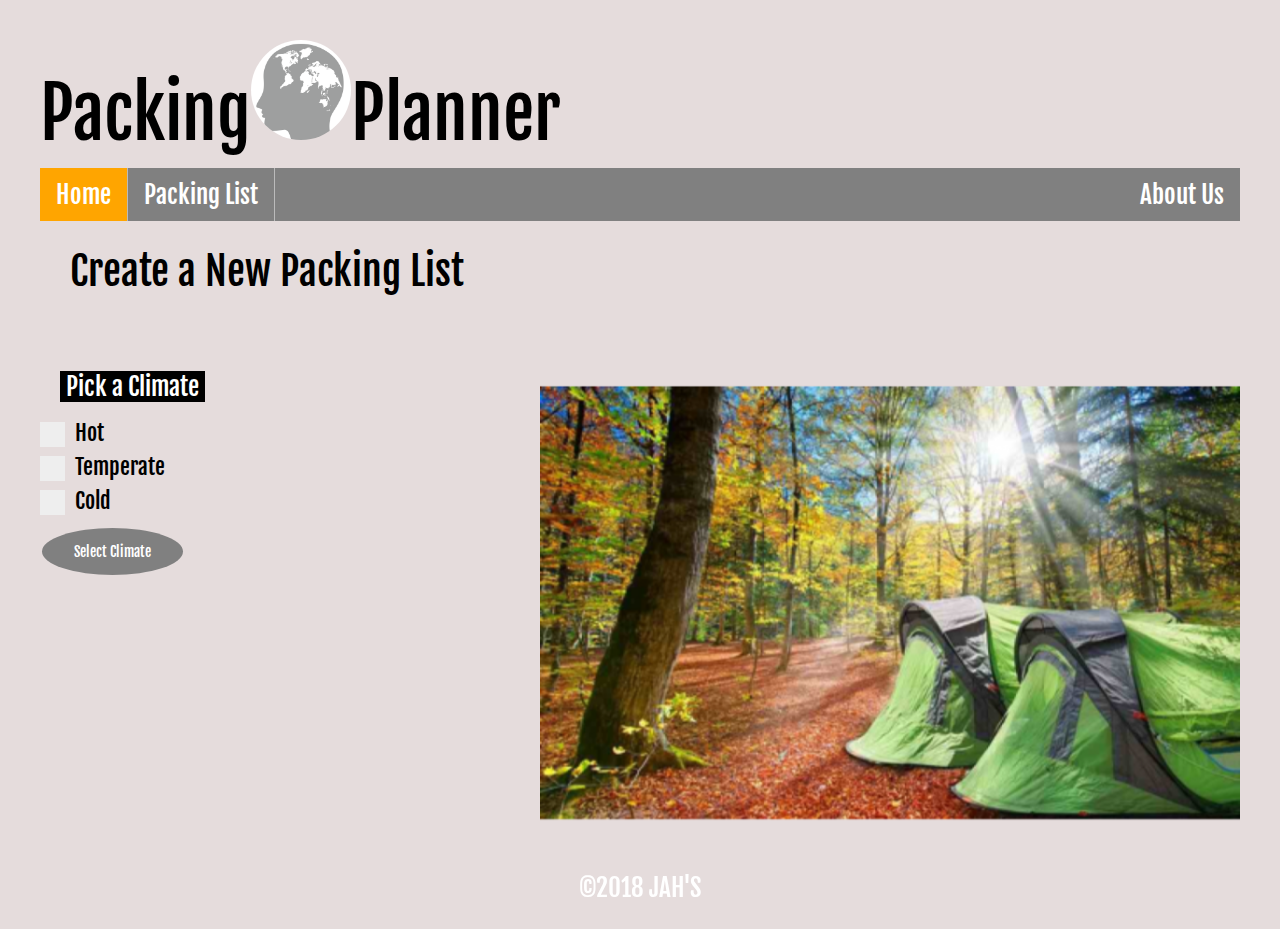
==== index.html @ 8c1840fc "adds heading to top of home to show user selections" ====
<!DOCTYPE html>
<html>

  <head>
    <title>Packing Planner</title>
    <link rel="stylesheet" type="text/css" media="screen" href="css/reset.css"/>
    <link rel="stylesheet" type="text/css" media="screen" href="css/style.css"/>
    <link rel="stylesheet" type="text/css" media="screen" href="css/carousel.css"/>
    <link href="https://fonts.googleapis.com/css?family=Fjalla+One|Spicy+Rice" rel="stylesheet">
    <link href="https://fonts.googleapis.com/css?family=Leckerli+One|Playfair+Display|Yellowtail" rel="stylesheet">
  </head>

  <body>
      <header>
          <h1>Packing<img src="img/TravelBrain.png" id="logoimg" height="100px" width="100px">Planner</h1>
      </header>

    <nav>
     <ul>
        <li id="home"><a class="active" href="index.html">Home</a></li>
        <li id="packingList"><a href="packing-list.html">Packing List</a></li>
        <li id="aboutUs"><a href="about-us.html">About Us</a></li>
      </ul>
    </nav>

    <main>
      <h2>Create a New Packing List</h2>
    </main>
    <h2 id="currentSelections"></h2>

  <!-- Slideshow container -->
  <div class="slideshow-container">

    <!-- Full-width images with number and caption text -->
    <div class="mySlides fade">
      <img src="img/fall.png" style="width:100%">
    </div>

    <div class="mySlides fade">
      <img src="img/luggage-clipart-vintage-suitcase-4.png" style="width:100%">
    </div>

    <div class="mySlides fade">
      <img src="img/summer.png" style="width:100%">
    </div>

    <div class="mySlides fade">
      <img src="img/Big_Apple_New_York_Winter_Travel_Vacation_Activities.png" style="width:100%">
    </div>

    <div class="mySlides fade">
      <img src="img/suitcase.png" style="width:100%">
    </div>
  </div>

  <section id="selectionForms">

      <div>
        <form class="form" id="climateForm">
          <fieldset>
            <legend>Pick a Climate</legend>
            <label class="container"><input type="radio" name="climate" value="Hot" />Hot<span class="checkmark"></span></label>
            <label class="container"><input type="radio" name="climate" value="Temperate" />Temperate<span class="checkmark"></span></label>
            <label class="container"><input type="radio" name="climate" value="Cold" />Cold<span class="checkmark"></span></label>
            <input type="submit" value="Select Climate"  class="button" />
          </fieldset>
          </form>
      </div>

      <div>
        <form class="form" hidden id="activityForm">
          <fieldset>
            <legend>Pick an Activity</legend>
            <div id="activities" class="output"></div>
            <input type="submit" value="Select Activities"  class="button">
          </fieldset>
        </form>
      </div>

      <div>
        <form class="form" hidden id="itemsForm">
          <fieldset>
            <legend>Pick Your Items</legend>
            <div id="items" class="output"></div>
            <input type="submit" value="Submit Packing List" class="button">
          </fieldset>
          </form>
      </div>

  </section>

    </main>

    <footer>
      <p>&copy;2018 JAH'S</p>
    </footer>

    <script src="js/app.js"></script>
    <script src ="js/home.js"></script>
  </body>

</html>
---- css/style.css ----
html {
    background: rgba(219, 206, 206, 0.719);
    font-size: 25px;
}

body {
    margin: 40px;
    font-family: 'Fjalla One', sans-serif;
}





#logoimg{
    z-index: 2;
   
    border-radius: 50%;
    display: inline-block;
   
}

nav li:last-child{
    float:right;
    border-right:none;
}

nav {
    margin-bottom: 20px;
}
nav ul {
    list-style-type: none;
    margin: 0;
    padding: 0;
    overflow: hidden;
    background-color:grey;
}

nav li {
    float: left;
  border-right: 1px solid #bbb;
}

nav li a {
    display: block;
    color: white;
    text-align: center;
    padding: 14px 16px;
    text-decoration: none;
}

nav li a:hover {
    background-color:orange;
}

nav .active {
    background-color:orange;
}

header h1{
    text-align: left;
    font-size: 70px;
    margin-bottom: 20px;
}
h1{
    z-index: 1;
}

main h2 {
    font-size: 40px;
    margin: 30px;
}

legend {
    margin: 20px;
    background-color: #000;
    color: #fff;
    padding: 3px 6px;
}

footer {
    position: fixed;
    left: 0;
    bottom: 0;
    width: 100%;
    color: white;
    text-align: center;
}
ul label del {
    text-decoration: none;
}

ul label input[type=checkbox]:checked ~ del {
    text-decoration: line-through;
}

.output {
    text-transform: capitalize;
}

/* ------------------------Fancy Check Boxes-------------------------------------- */
/* The container */
.container {
    display: block;
    position: relative;
    padding-left: 35px;
    margin-bottom: 12px;
    cursor: pointer;
    font-size: 22px;
    -webkit-user-select: none;
    -moz-user-select: none;
    -ms-user-select: none;
    user-select: none;
}

/* Hide the browser's default checkbox */
.container input {
    position: absolute;
    opacity: 0;
    cursor: pointer;
    height: 0;
    width: 0;
}

/* Create a custom checkbox */
.checkmark {
    position: absolute;
    top: 0;
    left: 0;
    height: 25px;
    width: 25px;
    background-color: #eee;
}

/* On mouse-over, add a grey background color */
.container:hover input ~ .checkmark {
    background-color: #ccc;
}

/* When the checkbox is checked, add a blue background */
.container input:checked ~ .checkmark {
    background-color: #2196F3;
}

/* Create the checkmark/indicator (hidden when not checked) */
.checkmark:after {
    content: "";
    position: absolute;
    display: none;
}

/* Show the checkmark when checked */
.container input:checked ~ .checkmark:after {
    display: block;
}

/* Style the checkmark/indicator */
.container .checkmark:after {
    left: 9px;
    top: 5px;
    width: 5px;
    height: 10px;
    border: solid white;
    border-width: 0 3px 3px 0;
    -webkit-transform: rotate(45deg);
    -ms-transform: rotate(45deg);
    transform: rotate(45deg);
}

#finalsolution{
    height: 300px;
    width:500px;



}

.button {
    background-color:gray;
    border: none;
    color: white;
    padding: 15px 32px;
    text-align: center;
    text-decoration: none;
    display: inline-block;
    font-size: 14px;
    margin: 4px 2px;
    cursor: pointer;
    font-family: 'Fjalla One', sans-serif;
    border-radius: 50%; 
    
}
.button:hover{
    background-color: orange;



}
---- css/carousel.css ----
* {box-sizing:border-box}

/* Slideshow container */
.slideshow-container {
  max-width: 700px;
  border-radius: 5px,5px,5px,5px;
  position: relative;
  float: right;
  margin: 20px auto 60px;
}

/* Hide the images by default */
.mySlides {
    display: none;
}

/* Next & previous buttons */
.prev, .next {
  cursor: pointer;
  position: absolute;
  top: 50%;
  width: auto;
  margin-top: -22px;
  padding: 16px;
  color: white;
  font-weight: bold;
  font-size: 18px;
  transition: 0.6s ease;
  border-radius: 0 3px 3px 0;
}

/* On hover, add a black background color with a little bit see-through */
.prev:hover, .next:hover {
  background-color: rgba(0,0,0,0.8);
}

/* Caption text */
.text {
  color: #f2f2f2;
  font-size: 15px;
  padding: 8px 12px;
  position: absolute;
  bottom: 8px;
  width: 100%;
  text-align: center;
}

/* Number text (1/3 etc) */
.numbertext {
  color: #f2f2f2;
  font-size: 12px;
  padding: 8px 12px;
  position: absolute;
  top: 0;
}

/* Fading animation */
.fade {
  -webkit-animation-name: fade;
  -webkit-animation-duration: 1.5s;
  animation-name: fade;
  animation-duration: 1.5s;
}

@-webkit-keyframes fade {
  from {opacity: .4} 
  to {opacity: 1}
}

@keyframes fade {
  from {opacity: .4} 
  to {opacity: 1}
}

.form {
    margin-top:80px;
}
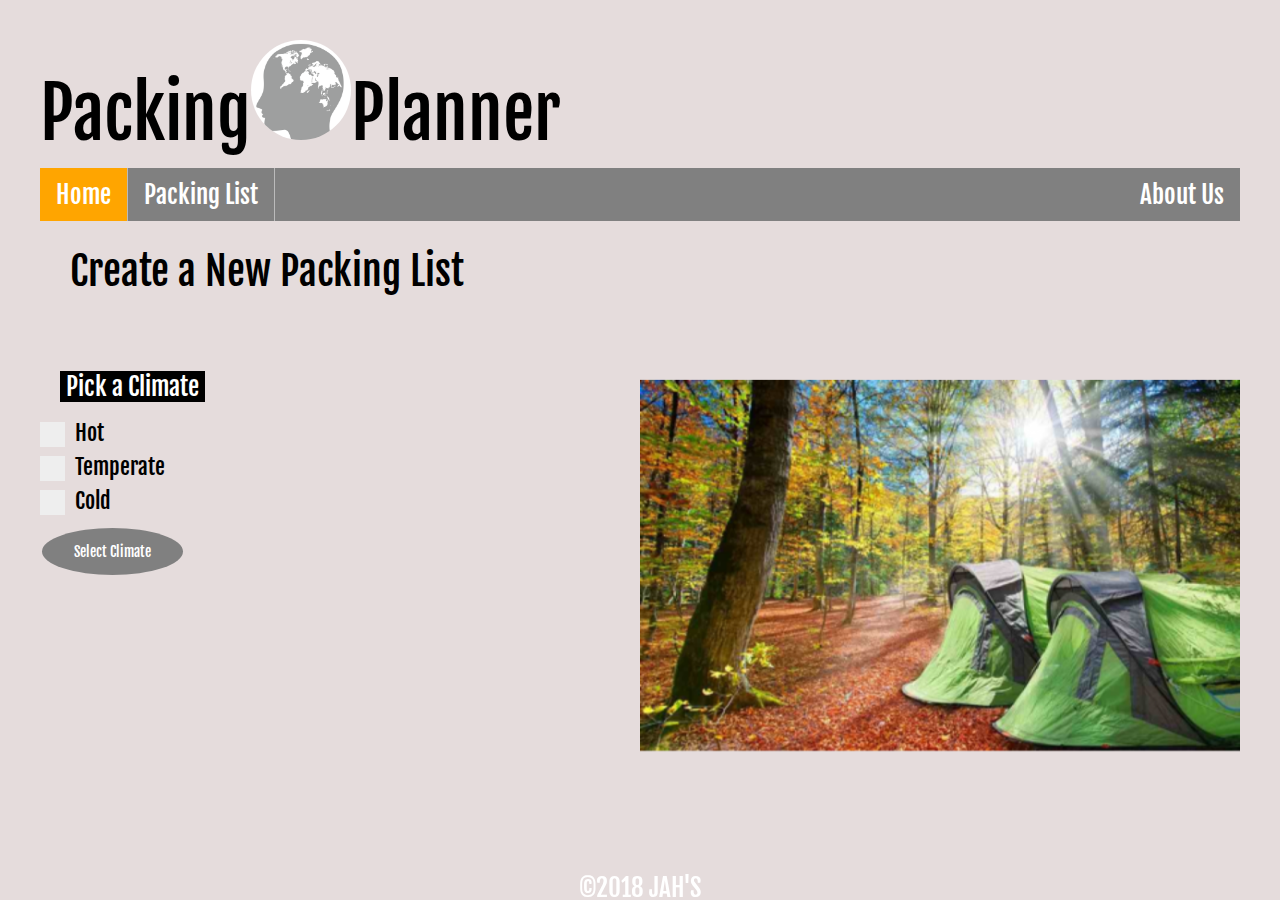
==== commit ce5572d2: "new carousel pics" ====
--- a/index.html
+++ b/index.html
@@ -37,7 +37,7 @@
     </div>
 
     <div class="mySlides fade">
-      <img src="img/luggage-clipart-vintage-suitcase-4.png" style="width:100%">
+      <img src="img/buenos-aires-2437858_1920.png" style="width:100%">
     </div>
 
     <div class="mySlides fade">
@@ -49,7 +49,15 @@
     </div>
 
     <div class="mySlides fade">
-      <img src="img/suitcase.png" style="width:100%">
+      <img src="img/Akumal-jared.png" style="width:100%">
+    </div>
+
+    <div class="mySlides fade">
+      <img src="img/fall.png" style="width:100%">
+    </div>
+
+    <div class="mySlides fade">
+      <img src="img/Banff.png" style="width:100%">
     </div>
   </div>
 
--- a/css/style.css
+++ b/css/style.css
@@ -8,16 +8,10 @@
     font-family: 'Fjalla One', sans-serif;
 }
 
-
-
-
-
 #logoimg{
     z-index: 2;
-   
     border-radius: 50%;
     display: inline-block;
-   
 }
 
 nav li:last-child{
@@ -96,6 +90,11 @@
 
 .output {
     text-transform: capitalize;
+    columns: 2;
+    -webkit-columns: 2;
+    -moz-columns: 2;
+    margin-bottom: 10px;
+
 }
 
 /* ------------------------Fancy Check Boxes-------------------------------------- */
@@ -167,13 +166,11 @@
     transform: rotate(45deg);
 }
 
-#finalsolution{
-    height: 300px;
-    width:500px;
-
-
-
-}
+#finalSelection {
+        columns: 2;
+        -webkit-columns: 2;
+        -moz-columns: 2;
+    }
 
 .button {
     background-color:gray;
@@ -188,11 +185,7 @@
     cursor: pointer;
     font-family: 'Fjalla One', sans-serif;
     border-radius: 50%; 
-    
 }
 .button:hover{
     background-color: orange;
-
-
-
 }--- a/css/carousel.css
+++ b/css/carousel.css
@@ -3,7 +3,7 @@
 
 /* Slideshow container */
 .slideshow-container {
-  max-width: 700px;
+  max-width: 600px;
   border-radius: 5px,5px,5px,5px;
   position: relative;
   float: right;
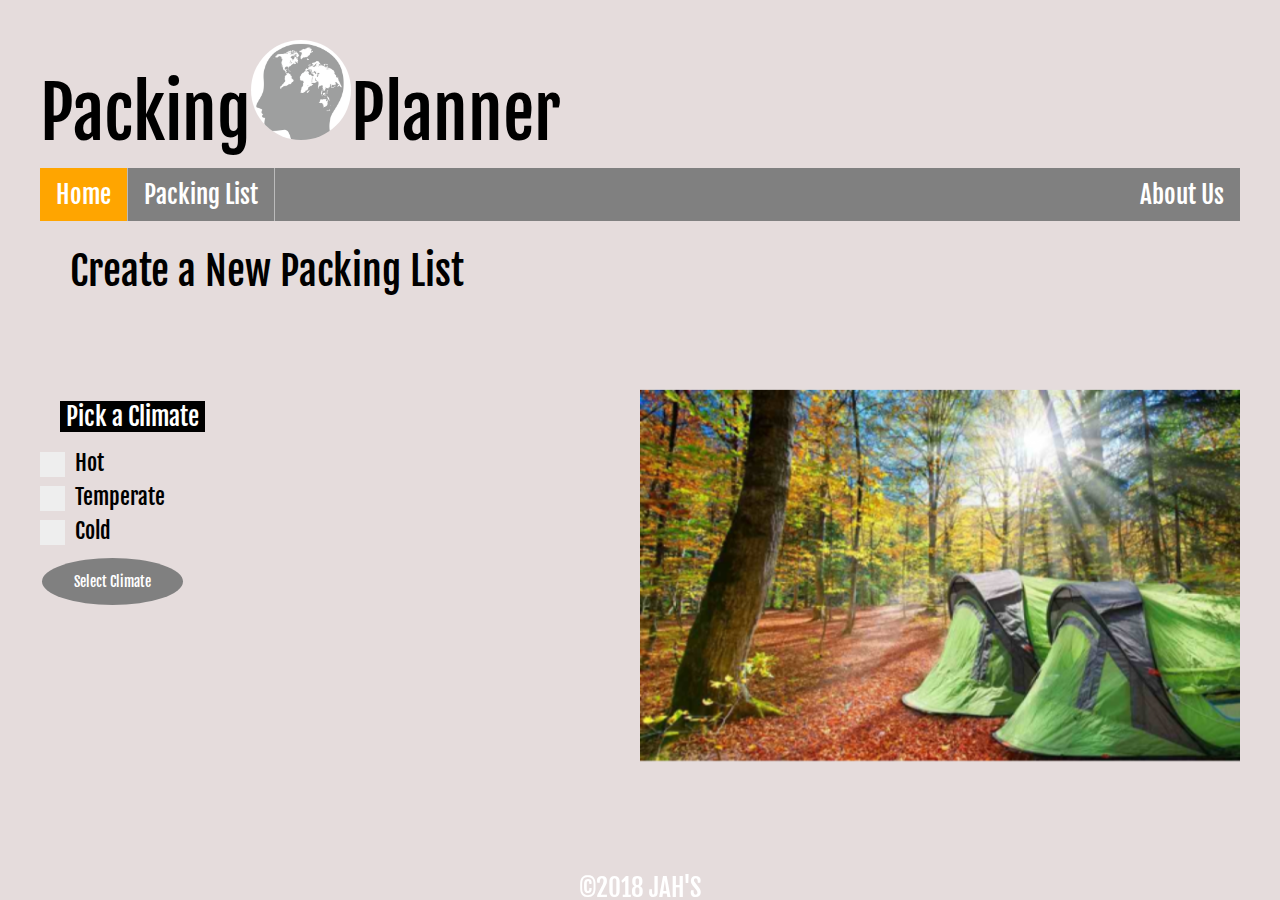
==== commit 88ecc44f: "adds class to selection path to capitalize outputs" ====
--- a/index.html
+++ b/index.html
@@ -26,7 +26,7 @@
     <main>
       <h2>Create a New Packing List</h2>
     </main>
-    <h2 id="currentSelections"></h2>
+    <h2 id="currentSelections" class="output"></h2>
 
   <!-- Slideshow container -->
   <div class="slideshow-container">
@@ -37,7 +37,7 @@
     </div>
 
     <div class="mySlides fade">
-      <img src="img/buenos-aires-2437858_1920.png" style="width:100%">
+      <img src="img/luggage-clipart-vintage-suitcase-4.png" style="width:100%">
     </div>
 
     <div class="mySlides fade">
@@ -49,15 +49,7 @@
     </div>
 
     <div class="mySlides fade">
-      <img src="img/Akumal-jared.png" style="width:100%">
-    </div>
-
-    <div class="mySlides fade">
-      <img src="img/fall.png" style="width:100%">
-    </div>
-
-    <div class="mySlides fade">
-      <img src="img/Banff.png" style="width:100%">
+      <img src="img/suitcase.png" style="width:100%">
     </div>
   </div>
 
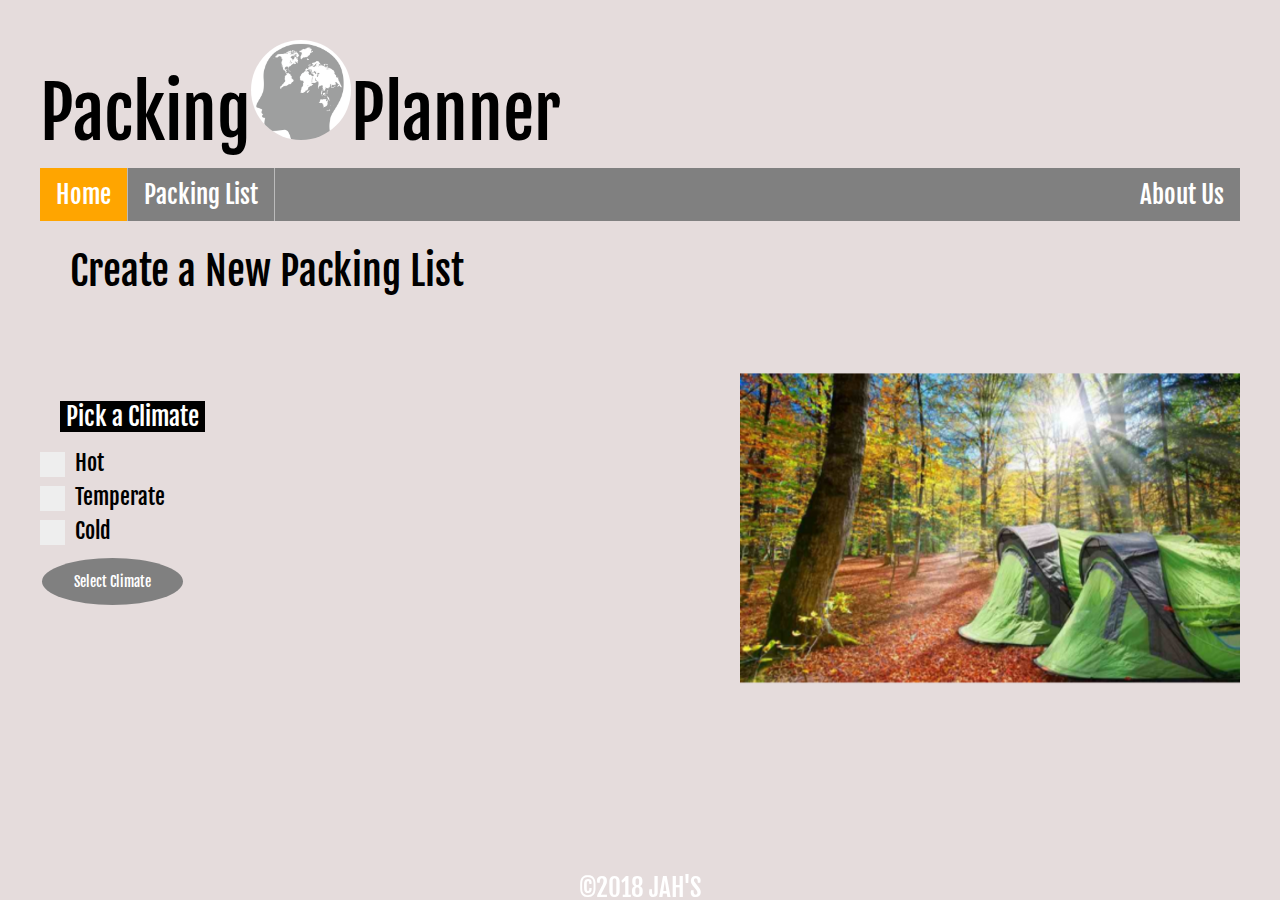
==== commit 673c3958: "new css for double column, fixes bottom of words cut off" ====
--- a/index.html
+++ b/index.html
@@ -26,7 +26,7 @@
     <main>
       <h2>Create a New Packing List</h2>
     </main>
-    <h2 id="currentSelections" class="output"></h2>
+    <h3 id="currentSelections" class="output"></h3>
 
   <!-- Slideshow container -->
   <div class="slideshow-container">
@@ -37,7 +37,7 @@
     </div>
 
     <div class="mySlides fade">
-      <img src="img/luggage-clipart-vintage-suitcase-4.png" style="width:100%">
+      <img src="img/buenos-aires-2437858_1920.png" style="width:100%">
     </div>
 
     <div class="mySlides fade">
@@ -49,7 +49,15 @@
     </div>
 
     <div class="mySlides fade">
-      <img src="img/suitcase.png" style="width:100%">
+      <img src="img/Akumal-jared.png" style="width:100%">
+    </div>
+
+    <div class="mySlides fade">
+      <img src="img/fall.png" style="width:100%">
+    </div>
+
+    <div class="mySlides fade">
+      <img src="img/Banff.png" style="width:100%">
     </div>
   </div>
 
--- a/css/style.css
+++ b/css/style.css
@@ -89,13 +89,10 @@
 }
 
 .output {
+    display: grid;
+    grid-template-columns: repeat(2, 1fr);
     text-transform: capitalize;
-    columns: 2;
-    -webkit-columns: 2;
-    -moz-columns: 2;
-    margin-bottom: 10px;
-
-}
+    }
 
 /* ------------------------Fancy Check Boxes-------------------------------------- */
 /* The container */
@@ -166,12 +163,6 @@
     transform: rotate(45deg);
 }
 
-#finalSelection {
-        columns: 2;
-        -webkit-columns: 2;
-        -moz-columns: 2;
-    }
-
 .button {
     background-color:gray;
     border: none;
--- a/css/carousel.css
+++ b/css/carousel.css
@@ -3,7 +3,7 @@
 
 /* Slideshow container */
 .slideshow-container {
-  max-width: 600px;
+  max-width: 500px;
   border-radius: 5px,5px,5px,5px;
   position: relative;
   float: right;
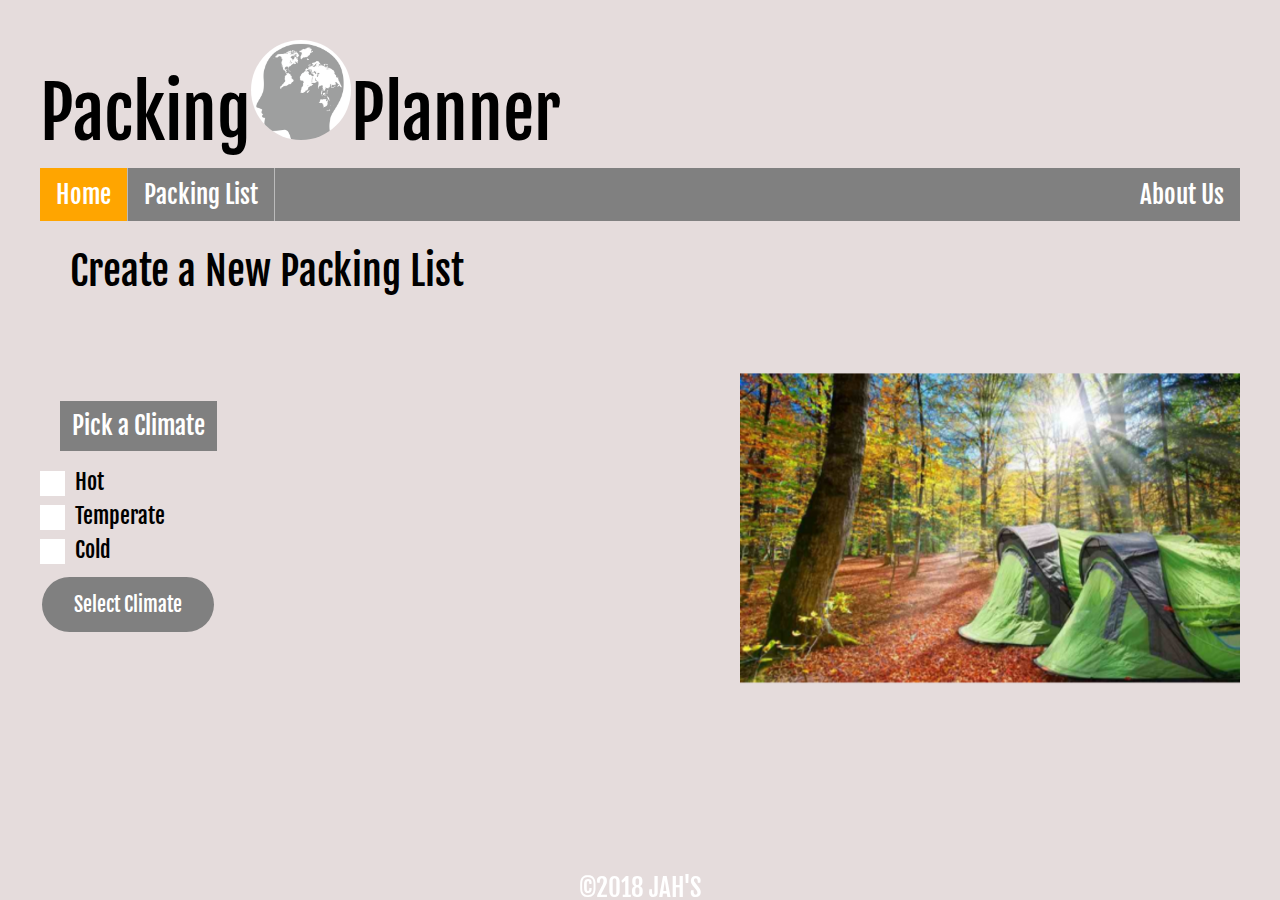
==== commit b573e7a4: "changes some css and spelling errors discovered in practice presentation" ====
--- a/index.html
+++ b/index.html
@@ -1,32 +1,32 @@
 <!DOCTYPE html>
 <html>
 
-  <head>
-    <title>Packing Planner</title>
-    <link rel="stylesheet" type="text/css" media="screen" href="css/reset.css"/>
-    <link rel="stylesheet" type="text/css" media="screen" href="css/style.css"/>
-    <link rel="stylesheet" type="text/css" media="screen" href="css/carousel.css"/>
-    <link href="https://fonts.googleapis.com/css?family=Fjalla+One|Spicy+Rice" rel="stylesheet">
-    <link href="https://fonts.googleapis.com/css?family=Leckerli+One|Playfair+Display|Yellowtail" rel="stylesheet">
-  </head>
+<head>
+  <title>Packing Planner</title>
+  <link rel="stylesheet" type="text/css" media="screen" href="css/reset.css" />
+  <link rel="stylesheet" type="text/css" media="screen" href="css/style.css" />
+  <link rel="stylesheet" type="text/css" media="screen" href="css/carousel.css" />
+  <link href="https://fonts.googleapis.com/css?family=Fjalla+One|Spicy+Rice" rel="stylesheet">
+  <link href="https://fonts.googleapis.com/css?family=Leckerli+One|Playfair+Display|Yellowtail" rel="stylesheet">
+</head>
 
-  <body>
-      <header>
-          <h1>Packing<img src="img/TravelBrain.png" id="logoimg" height="100px" width="100px">Planner</h1>
-      </header>
+<body>
+  <header>
+    <h1>Packing<img src="img/TravelBrain.png" id="logoimg" height="100px" width="100px">Planner</h1>
+  </header>
 
-    <nav>
-     <ul>
-        <li id="home"><a class="active" href="index.html">Home</a></li>
-        <li id="packingList"><a href="packing-list.html">Packing List</a></li>
-        <li id="aboutUs"><a href="about-us.html">About Us</a></li>
-      </ul>
-    </nav>
+  <nav>
+    <ul>
+      <li id="home"><a class="active" href="index.html">Home</a></li>
+      <li id="packingList"><a href="packing-list.html">Packing List</a></li>
+      <li id="aboutUs"><a href="about-us.html">About Us</a></li>
+    </ul>
+  </nav>
 
-    <main>
-      <h2>Create a New Packing List</h2>
-    </main>
-    <h3 id="currentSelections" class="output"></h3>
+  <main>
+    <h2>Create a New Packing List</h2>
+  </main>
+  <h3 id="currentSelections" class="output"></h3>
 
   <!-- Slideshow container -->
   <div class="slideshow-container">
@@ -63,48 +63,48 @@
 
   <section id="selectionForms">
 
-      <div>
-        <form class="form" id="climateForm">
-          <fieldset>
-            <legend>Pick a Climate</legend>
-            <label class="container"><input type="radio" name="climate" value="Hot" />Hot<span class="checkmark"></span></label>
-            <label class="container"><input type="radio" name="climate" value="Temperate" />Temperate<span class="checkmark"></span></label>
-            <label class="container"><input type="radio" name="climate" value="Cold" />Cold<span class="checkmark"></span></label>
-            <input type="submit" value="Select Climate"  class="button" />
-          </fieldset>
-          </form>
-      </div>
+    <div>
+      <form class="form" id="climateForm">
+        <fieldset>
+          <legend>Pick a Climate</legend>
+          <label class="container"><input type="radio" name="climate" value="Hot" />Hot<span class="checkmark"></span></label>
+          <label class="container"><input type="radio" name="climate" value="Temperate" />Temperate<span class="checkmark"></span></label>
+          <label class="container"><input type="radio" name="climate" value="Cold" />Cold<span class="checkmark"></span></label>
+          <button type="submit" class="button">Select Climate</button>
+        </fieldset>
+      </form>
+    </div>
 
-      <div>
-        <form class="form" hidden id="activityForm">
-          <fieldset>
-            <legend>Pick an Activity</legend>
-            <div id="activities" class="output"></div>
-            <input type="submit" value="Select Activities"  class="button">
-          </fieldset>
-        </form>
-      </div>
+    <div>
+      <form class="form" hidden id="activityForm">
+        <fieldset>
+          <legend>Pick an Activity</legend>
+          <div id="activities" class="output"></div>
+          <button type="submit" class="button">Select Activity</button>
+        </fieldset>
+      </form>
+    </div>
 
-      <div>
-        <form class="form" hidden id="itemsForm">
-          <fieldset>
-            <legend>Pick Your Items</legend>
-            <div id="items" class="output"></div>
-            <input type="submit" value="Submit Packing List" class="button">
-          </fieldset>
-          </form>
-      </div>
+    <div>
+      <form class="form" hidden id="itemsForm">
+        <fieldset>
+          <legend>Pick Your Items</legend>
+          <div id="items" class="output"></div>
+          <button type="submit" class="button">Submit Packing List</button>
+        </fieldset>
+      </form>
+    </div>
 
   </section>
 
-    </main>
+  </main>
 
-    <footer>
-      <p>&copy;2018 JAH'S</p>
-    </footer>
+  <footer>
+    <p>&copy;2018 JAH'S</p>
+  </footer>
 
-    <script src="js/app.js"></script>
-    <script src ="js/home.js"></script>
-  </body>
+  <script src="js/app.js"></script>
+  <script src="js/home.js"></script>
+</body>
 
-</html>
+</html>--- a/css/style.css
+++ b/css/style.css
@@ -67,10 +67,19 @@
 
 legend {
     margin: 20px;
-    background-color: #000;
-    color: #fff;
-    padding: 3px 6px;
+    background-color: gray;
+    color: white;
+    padding: 12px;
+    height: 50px;
+    vertical-align: center;
 }
+
+form input{
+    border-radius: 5px;
+    height: 40px;
+    font-size: 20px;
+    font-family: 'Fjalla One', sans-serif;
+  }
 
 footer {
     position: fixed;
@@ -125,7 +134,7 @@
     left: 0;
     height: 25px;
     width: 25px;
-    background-color: #eee;
+    background-color: white;
 }
 
 /* On mouse-over, add a grey background color */
@@ -169,13 +178,12 @@
     color: white;
     padding: 15px 32px;
     text-align: center;
-    text-decoration: none;
     display: inline-block;
-    font-size: 14px;
+    font-size: 20px;
     margin: 4px 2px;
     cursor: pointer;
     font-family: 'Fjalla One', sans-serif;
-    border-radius: 50%; 
+    border-radius: 50px; 
 }
 .button:hover{
     background-color: orange;
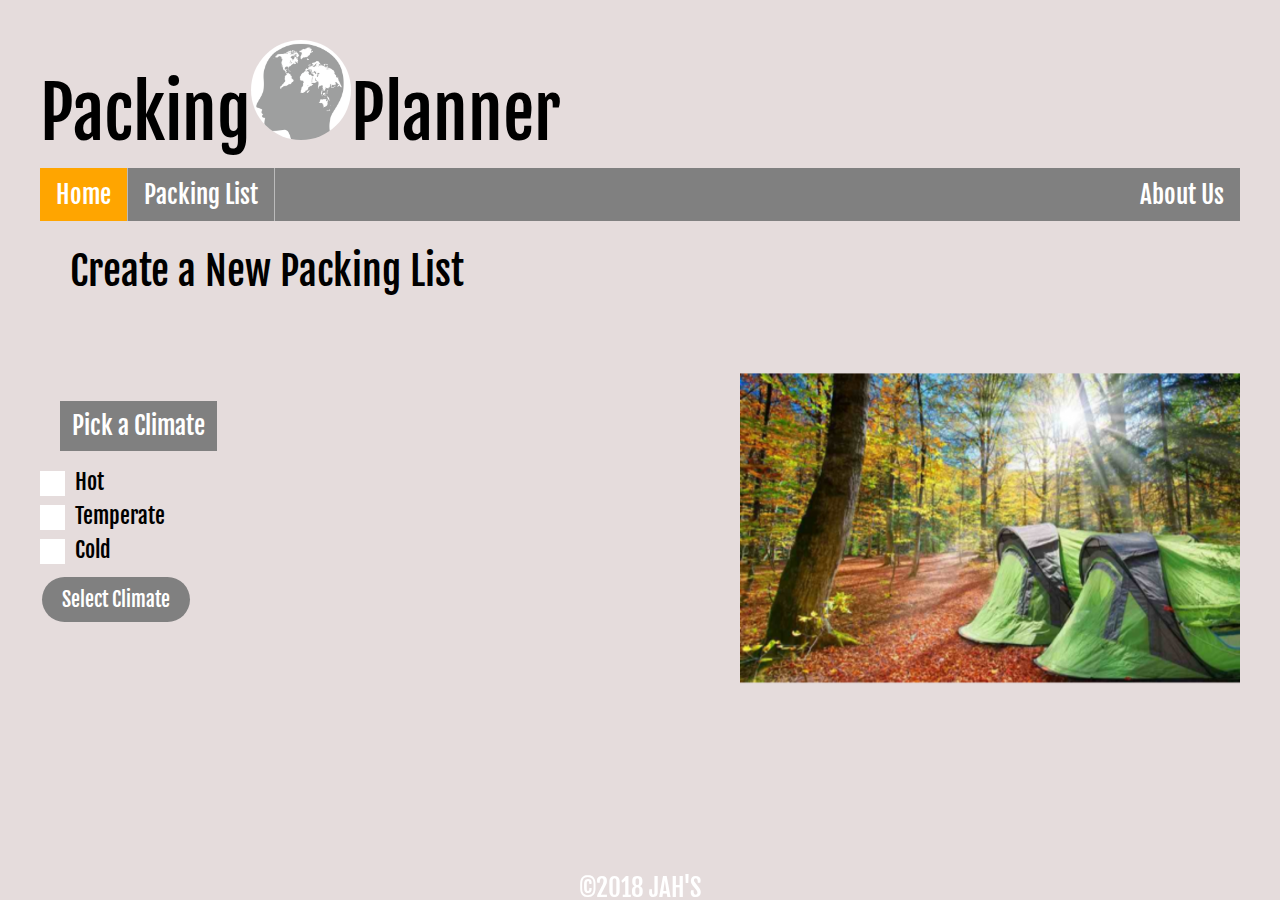
==== commit 1e6a9d09: "small changes made with alt on pictures and about me" ====
--- a/index.html
+++ b/index.html
@@ -12,7 +12,7 @@
 
 <body>
   <header>
-    <h1>Packing<img src="img/TravelBrain.png" id="logoimg" height="100px" width="100px">Planner</h1>
+    <h1>Packing<img src="img/TravelBrain.png" alt="travel brain logo" id="logoimg" height="100px" width="100px">Planner</h1>
   </header>
 
   <nav>
@@ -33,31 +33,31 @@
 
     <!-- Full-width images with number and caption text -->
     <div class="mySlides fade">
-      <img src="img/fall.png" style="width:100%">
+      <img src="img/fall.png" alt="fall image" style="width:100%">
     </div>
 
     <div class="mySlides fade">
-      <img src="img/buenos-aires-2437858_1920.png" style="width:100%">
+      <img src="img/buenos-aires-2437858_1920.png" alt="image of buenos aires" style="width:100%">
     </div>
 
     <div class="mySlides fade">
-      <img src="img/summer.png" style="width:100%">
+      <img src="img/summer.png" alt="summer image" style="width:100%">
     </div>
 
     <div class="mySlides fade">
-      <img src="img/Big_Apple_New_York_Winter_Travel_Vacation_Activities.png" style="width:100%">
+      <img src="img/Big_Apple_New_York_Winter_Travel_Vacation_Activities.png" alt="image of new york" style="width:100%">
     </div>
 
     <div class="mySlides fade">
-      <img src="img/Akumal-jared.png" style="width:100%">
+      <img src="img/Akumal-jared.png" alt="akumal image" style="width:100%">
     </div>
 
     <div class="mySlides fade">
-      <img src="img/fall.png" style="width:100%">
+      <img src="img/fall.png" alt="fall image" style="width:100%">
     </div>
 
     <div class="mySlides fade">
-      <img src="img/Banff.png" style="width:100%">
+      <img src="img/Banff.png" alt="banff image" style="width:100%">
     </div>
   </div>
 
--- a/css/style.css
+++ b/css/style.css
@@ -1,68 +1,68 @@
 html {
-    background: rgba(219, 206, 206, 0.719);
-    font-size: 25px;
+  background: rgba(219, 206, 206, 0.719);
+  font-size: 25px;
 }
 
 body {
-    margin: 40px;
-    font-family: 'Fjalla One', sans-serif;
+  margin: 40px;
+  font-family: "Fjalla One", sans-serif;
 }
 
-#logoimg{
-    z-index: 2;
-    border-radius: 50%;
-    display: inline-block;
+#logoimg {
+  z-index: 2;
+  border-radius: 50%;
+  display: inline-block;
 }
 
-nav li:last-child{
-    float:right;
-    border-right:none;
+nav li:last-child {
+  float: right;
+  border-right: none;
 }
 
 nav {
-    margin-bottom: 20px;
+  margin-bottom: 20px;
 }
 nav ul {
-    list-style-type: none;
-    margin: 0;
-    padding: 0;
-    overflow: hidden;
-    background-color:grey;
+  list-style-type: none;
+  margin: 0;
+  padding: 0;
+  overflow: hidden;
+  background-color: grey;
 }
 
 nav li {
-    float: left;
+  float: left;
   border-right: 1px solid #bbb;
 }
 
 nav li a {
-    display: block;
-    color: white;
-    text-align: center;
-    padding: 14px 16px;
-    text-decoration: none;
+  display: block;
+  color: white;
+  text-align: center;
+  padding: 14px 16px;
+  text-decoration: none;
 }
 
 nav li a:hover {
-    background-color:orange;
+  background-color: orange;
 }
 
 nav .active {
-    background-color:orange;
+  background-color: orange;
 }
 
-header h1{
-    text-align: left;
-    font-size: 70px;
-    margin-bottom: 20px;
+header h1 {
+  text-align: left;
+  font-size: 70px;
+  margin-bottom: 20px;
 }
-h1{
-    z-index: 1;
+h1 {
+  z-index: 1;
 }
 
-main h2 {
-    font-size: 40px;
-    margin: 30px;
+h2 {
+  font-size: 40px;
+  margin: 30px;
 }
 
 legend {
@@ -82,49 +82,49 @@
   }
 
 footer {
-    position: fixed;
-    left: 0;
-    bottom: 0;
-    width: 100%;
-    color: white;
-    text-align: center;
+  position: fixed;
+  left: 0;
+  bottom: 0;
+  width: 100%;
+  color: white;
+  text-align: center;
 }
 ul label del {
-    text-decoration: none;
+  text-decoration: none;
 }
 
-ul label input[type=checkbox]:checked ~ del {
-    text-decoration: line-through;
+ul label input[type="checkbox"]:checked ~ del {
+  text-decoration: line-through;
 }
 
 .output {
-    display: grid;
-    grid-template-columns: repeat(2, 1fr);
-    text-transform: capitalize;
-    }
+  display: grid;
+  grid-template-columns: repeat(2, 1fr);
+  text-transform: capitalize;
+}
 
 /* ------------------------Fancy Check Boxes-------------------------------------- */
 /* The container */
 .container {
-    display: block;
-    position: relative;
-    padding-left: 35px;
-    margin-bottom: 12px;
-    cursor: pointer;
-    font-size: 22px;
-    -webkit-user-select: none;
-    -moz-user-select: none;
-    -ms-user-select: none;
-    user-select: none;
+  display: block;
+  position: relative;
+  padding-left: 35px;
+  margin-bottom: 12px;
+  cursor: pointer;
+  font-size: 22px;
+  -webkit-user-select: none;
+  -moz-user-select: none;
+  -ms-user-select: none;
+  user-select: none;
 }
 
 /* Hide the browser's default checkbox */
 .container input {
-    position: absolute;
-    opacity: 0;
-    cursor: pointer;
-    height: 0;
-    width: 0;
+  position: absolute;
+  opacity: 0;
+  cursor: pointer;
+  height: 0;
+  width: 0;
 }
 
 /* Create a custom checkbox */
@@ -139,44 +139,44 @@
 
 /* On mouse-over, add a grey background color */
 .container:hover input ~ .checkmark {
-    background-color: #ccc;
+  background-color: #ccc;
 }
 
 /* When the checkbox is checked, add a blue background */
 .container input:checked ~ .checkmark {
-    background-color: #2196F3;
+  background-color: #2196f3;
 }
 
 /* Create the checkmark/indicator (hidden when not checked) */
 .checkmark:after {
-    content: "";
-    position: absolute;
-    display: none;
+  content: "";
+  position: absolute;
+  display: none;
 }
 
 /* Show the checkmark when checked */
 .container input:checked ~ .checkmark:after {
-    display: block;
+  display: block;
 }
 
 /* Style the checkmark/indicator */
 .container .checkmark:after {
-    left: 9px;
-    top: 5px;
-    width: 5px;
-    height: 10px;
-    border: solid white;
-    border-width: 0 3px 3px 0;
-    -webkit-transform: rotate(45deg);
-    -ms-transform: rotate(45deg);
-    transform: rotate(45deg);
+  left: 9px;
+  top: 5px;
+  width: 5px;
+  height: 10px;
+  border: solid white;
+  border-width: 0 3px 3px 0;
+  -webkit-transform: rotate(45deg);
+  -ms-transform: rotate(45deg);
+  transform: rotate(45deg);
 }
 
 .button {
     background-color:gray;
     border: none;
     color: white;
-    padding: 15px 32px;
+    padding: 10px 20px;
     text-align: center;
     display: inline-block;
     font-size: 20px;
